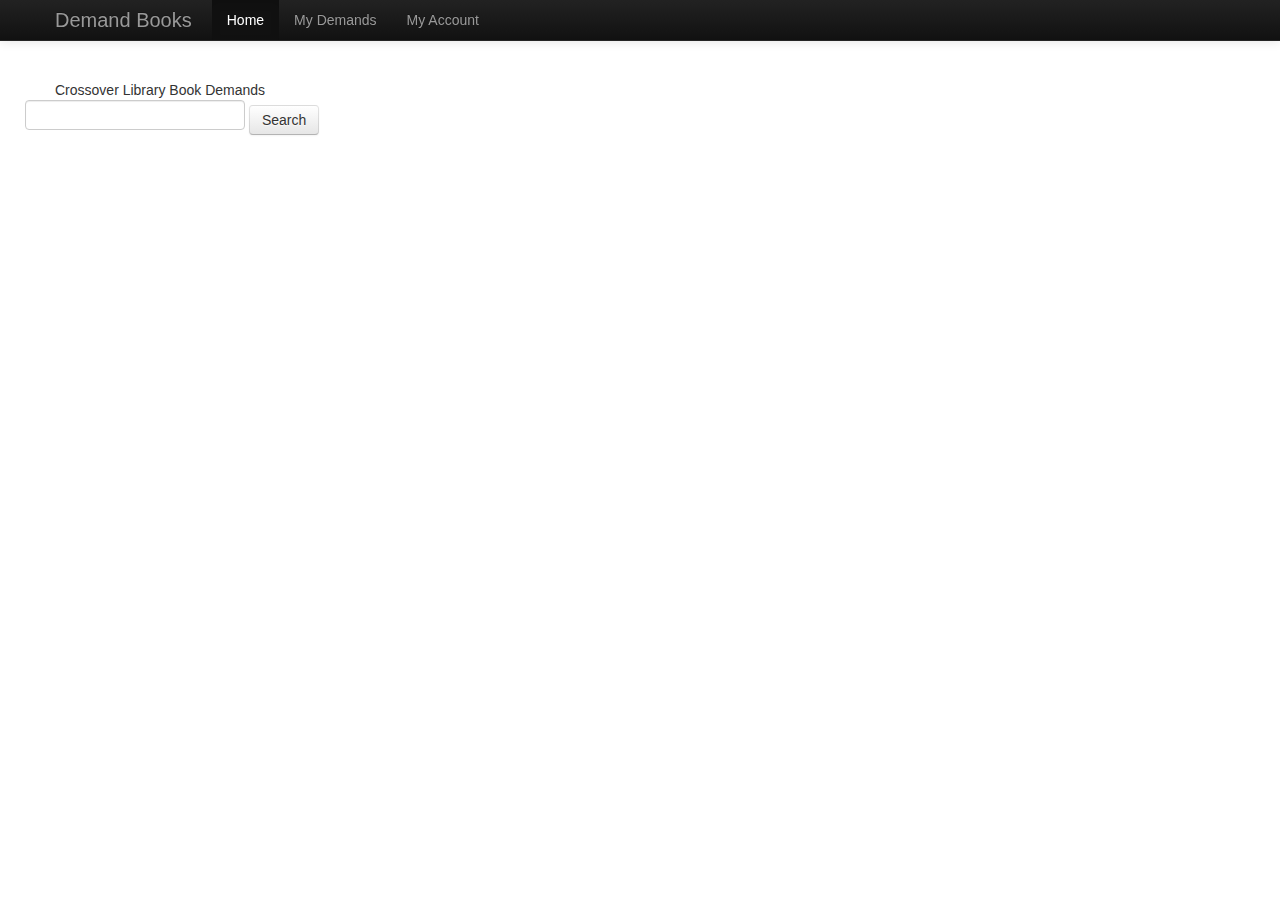
==== src/main/resources/templates/index.html @ 0fc5405e "Initial commit" ====
<!DOCTYPE html>
<html lang="en" xmlns:th="http://www.thymeleaf.org">
<head>
    <meta charset="utf-8"/>
    <title>Crossover Library</title>
    <meta name="viewport" content="width=device-width, initial-scale=1.0"/>
    <meta name="author" content="Crossover"/>

    <!-- Le styles -->
    <link href="../static/css/bootstrap.min2.css" rel="stylesheet"
          th:href="@{/css/bootstrap.min.css}"/>
    <link href="../static/css/bootstrap-responsive.min.css" rel="stylesheet"
          th:href="@{/css/bootstrap-responsive.min.css}"/>
    <link rel="shortcut icon" href="../assets/ico/favicon.png"/>

    <style>
        body {
            padding-top: 80px;
        }

    </style>
</head>

<body>

<div class="navbar navbar-inverse navbar-fixed-top">
    <div class="navbar-inner">
        <div class="container">
            <button type="button" class="btn btn-navbar" data-toggle="collapse" data-target=".nav-collapse">
                <span class="icon-bar"></span>
                <span class="icon-bar"></span>
                <span class="icon-bar"></span>
            </button>
            <a class="brand" th:href="@{/}">Demand Books</a>
            <div class="nav-collapse collapse">
                <ul class="nav">
                    <li class="active"><a href="#">Home</a></li>
                    <li><a href="#about">My Demands</a></li>
                    <li><a href="#contact">My Account</a></li>
                </ul>
            </div><!--/.nav-collapse -->
        </div>
    </div>
</div>

<div class="container">

    <span class="brand-name">Crossover Library Book Demands </span>
    <form th:action="@{/book}">
        <div class="row">
            <div class="col-lg-6">
                <div class="input-group">
                    <input type="text" name="q" class="form-control input-search"/>
                    <span class="input-group-btn">
                      <button class="btn btn-search" type="submit">Search<i class="glyphicon glyphicon-search"></i></button>
                    </span>
                </div><!-- /input-group -->
            </div><!-- /.col-lg-6 -->
        </div><!-- /.row -->
    </form>

</div> <!-- /container -->

<!-- Le javascript
================================================== -->
<!-- Placed at the end of the document so the pages load faster -->
<script src="../static/js/jquery.js"
        th:src="@{/js/jquery.js}"></script>
<script src="../static/js/bootstrap.min.js"
        th:src="@{/js/bootstrap.min.js}"></script>

</body>
</html>
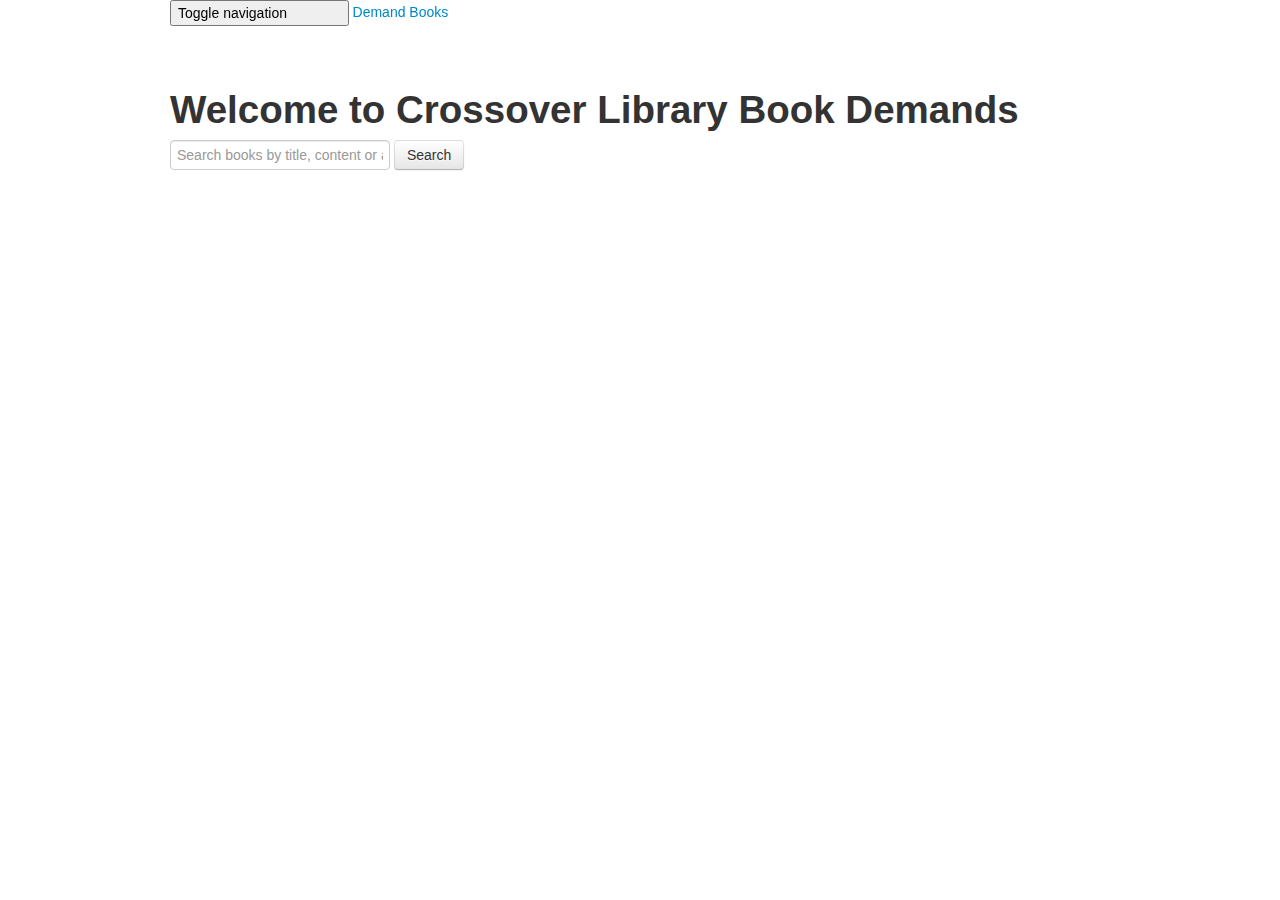
==== commit e96f8903: "Add new bootstrap" ====
--- a/src/main/resources/templates/index.html
+++ b/src/main/resources/templates/index.html
@@ -1,6 +1,6 @@
 <!DOCTYPE html>
-<html lang="en" xmlns:th="http://www.thymeleaf.org">
-<head>
+<html lang="en" xmlns:th="http://www.thymeleaf.org" xmlns:sec="http://www.thymeleaf.org/thymeleaf-extras-springsecurity3">
+<head th:fragment="head_tag">
     <meta charset="utf-8"/>
     <title>Crossover Library</title>
     <meta name="viewport" content="width=device-width, initial-scale=1.0"/>
@@ -9,9 +9,16 @@
     <!-- Le styles -->
     <link href="../static/css/bootstrap.min2.css" rel="stylesheet"
           th:href="@{/css/bootstrap.min.css}"/>
-    <link href="../static/css/bootstrap-responsive.min.css" rel="stylesheet"
-          th:href="@{/css/bootstrap-responsive.min.css}"/>
+    <link href="../static/css/bootstrap-theme.min.css" rel="stylesheet"
+          th:href="@{/css/bootstrap-theme.min.css}"/>
+    <link href="../static/css/app.css" rel="stylesheet"
+          th:href="@{/css/app.css}"/>
     <link rel="shortcut icon" href="../assets/ico/favicon.png"/>
+
+    <script src="../static/js/jquery.js"
+            th:src="@{/js/jquery.js}"></script>
+    <script src="../static/js/bootstrap.min.js"
+            th:src="@{/js/bootstrap.min.js}"></script>
 
     <style>
         body {
@@ -23,51 +30,49 @@
 
 <body>
 
-<div class="navbar navbar-inverse navbar-fixed-top">
-    <div class="navbar-inner">
-        <div class="container">
-            <button type="button" class="btn btn-navbar" data-toggle="collapse" data-target=".nav-collapse">
+<nav class="navbar navbar-inverse navbar-fixed-top" th:fragment="toolbar">
+    <div class="container">
+        <div class="navbar-header">
+            <button type="button" class="navbar-toggle collapsed" data-toggle="collapse" data-target=".navbar-collapse">
+                <span class="sr-only">Toggle navigation</span>
                 <span class="icon-bar"></span>
                 <span class="icon-bar"></span>
                 <span class="icon-bar"></span>
             </button>
-            <a class="brand" th:href="@{/}">Demand Books</a>
-            <div class="nav-collapse collapse">
-                <ul class="nav">
-                    <li class="active"><a href="#">Home</a></li>
-                    <li><a href="#about">My Demands</a></li>
-                    <li><a href="#contact">My Account</a></li>
-                </ul>
-            </div><!--/.nav-collapse -->
+            <a class="navbar-brand" th:href="@{/}">Demand Books</a>
         </div>
+        <div class="navbar-collapse collapse">
+            <ul class="nav navbar-nav">
+                <li class="active"><a href="/">Home</a></li>
+                <li><a href="/demand">My Demands</a></li>
+                <li><a href="/account">My Account</a></li>
+                <li class="logout"
+                    sec:authorize="isAuthenticated()">
+                    <form th:action="@{/logout}" method="post" style="display:inline">
+                        <input class="btn btn-default" type="submit" value="Logout"/></form>
+                </li>
+            </ul>
+        </div><!--/.nav-collapse -->
     </div>
-</div>
+</nav>
+
 
 <div class="container">
 
-    <span class="brand-name">Crossover Library Book Demands </span>
-    <form th:action="@{/book}">
-        <div class="row">
-            <div class="col-lg-6">
-                <div class="input-group">
-                    <input type="text" name="q" class="form-control input-search"/>
-                    <span class="input-group-btn">
-                      <button class="btn btn-search" type="submit">Search<i class="glyphicon glyphicon-search"></i></button>
-                    </span>
-                </div><!-- /input-group -->
-            </div><!-- /.col-lg-6 -->
-        </div><!-- /.row -->
+    <h1>Welcome to Crossover Library Book Demands </h1>
+    <form th:action="@{/book}" class="form-horizontal">
+        <div class="form-group form-group-lg">
+            <div class="col-sm-12">
+                <input class="form-control" name="q" type="text" id="formGroupInputLarge" placeholder="Search books by title, content or authors"/>
+                <button class="btn btn-search" type="submit">Search</button>
+            </div>
+        </div>
+
     </form>
 
 </div> <!-- /container -->
 
-<!-- Le javascript
-================================================== -->
-<!-- Placed at the end of the document so the pages load faster -->
-<script src="../static/js/jquery.js"
-        th:src="@{/js/jquery.js}"></script>
-<script src="../static/js/bootstrap.min.js"
-        th:src="@{/js/bootstrap.min.js}"></script>
+
 
 </body>
 </html>
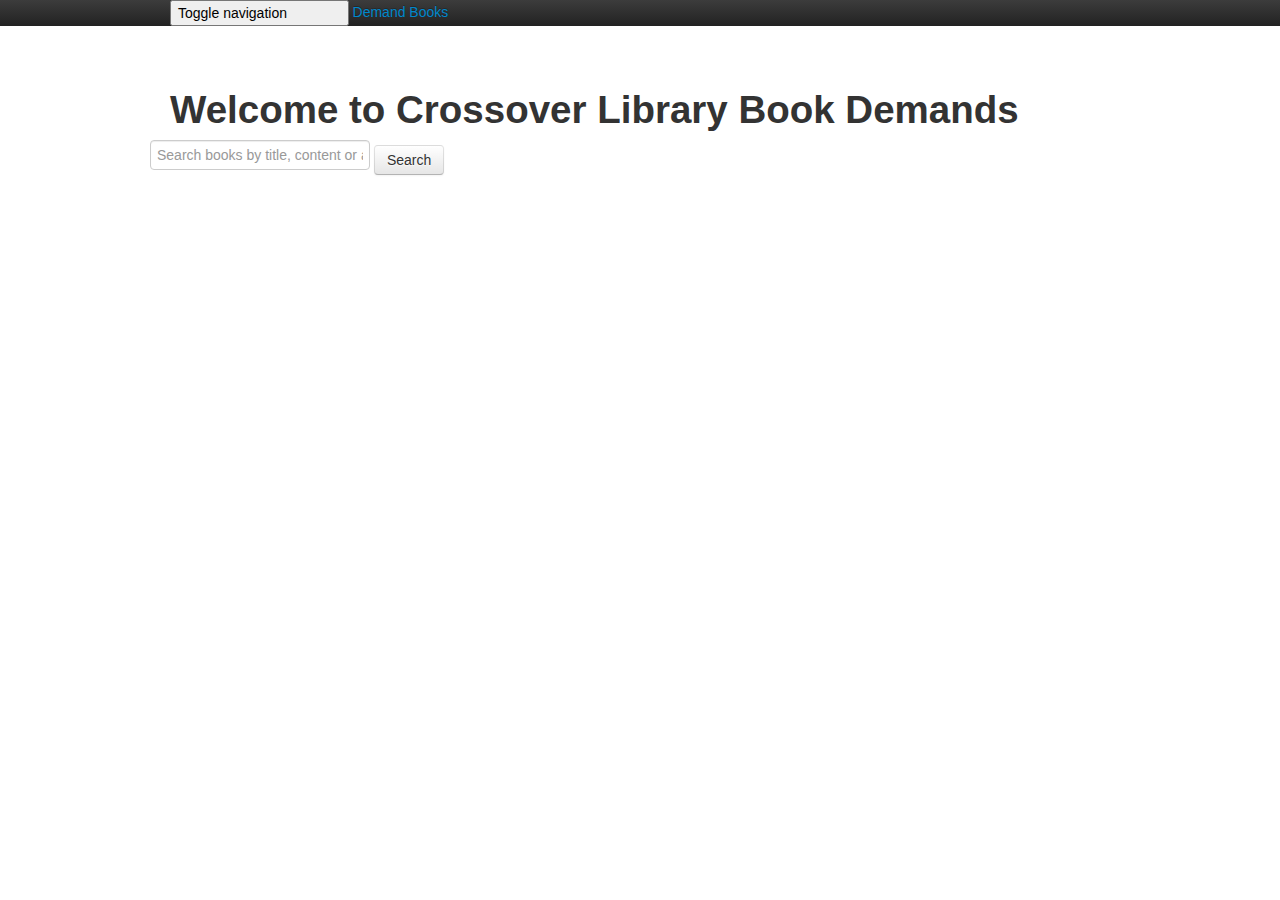
==== commit bfe5f3c5: "Submission version" ====
--- a/src/main/resources/templates/index.html
+++ b/src/main/resources/templates/index.html
@@ -45,13 +45,21 @@
             <ul class="nav navbar-nav">
                 <li class="active"><a href="/">Home</a></li>
                 <li><a href="/demand">My Demands</a></li>
-                <li><a href="/account">My Account</a></li>
-                <li class="logout"
-                    sec:authorize="isAuthenticated()">
-                    <form th:action="@{/logout}" method="post" style="display:inline">
-                        <input class="btn btn-default" type="submit" value="Logout"/></form>
-                </li>
+             <!--   <li><a href="/account">My Account</a></li> -->
+
             </ul>
+
+                <form sec:authorize="isAuthenticated()" th:action="@{/logout}" method="post" style="display:inline" >
+                    <button class="btn btn-default " type="submit">Logout</button>
+                </form>
+
+            <form class="navbar-form navbar-right" th:action="@{/book}">
+                <div class="form-group">
+                    <input type="text" name="q" placeholder="Search books" class="form-control" />
+                </div>
+                <button type="submit" class="btn btn-default">Search</button>
+            </form>
+
         </div><!--/.nav-collapse -->
     </div>
 </nav>
@@ -60,15 +68,21 @@
 <div class="container">
 
     <h1>Welcome to Crossover Library Book Demands </h1>
-    <form th:action="@{/book}" class="form-horizontal">
-        <div class="form-group form-group-lg">
-            <div class="col-sm-12">
-                <input class="form-control" name="q" type="text" id="formGroupInputLarge" placeholder="Search books by title, content or authors"/>
-                <button class="btn btn-search" type="submit">Search</button>
-            </div>
-        </div>
 
+    <form th:action="@{/book}">
+        <div class="row">
+            <div class="col-lg-10">
+                <div class="input-group">
+                    <input type="text" name="q" class="form-control input-search" placeholder="Search books by title, content or authors"/>
+                    <span class="input-group-btn">
+                      <button class="btn btn-search" type="submit">Search <i
+                              class="glyphicon glyphicon-search"></i></button>
+                    </span>
+                </div><!-- /input-group -->
+            </div><!-- /.col-lg-6 -->
+        </div><!-- /.row -->
     </form>
+
 
 </div> <!-- /container -->
 
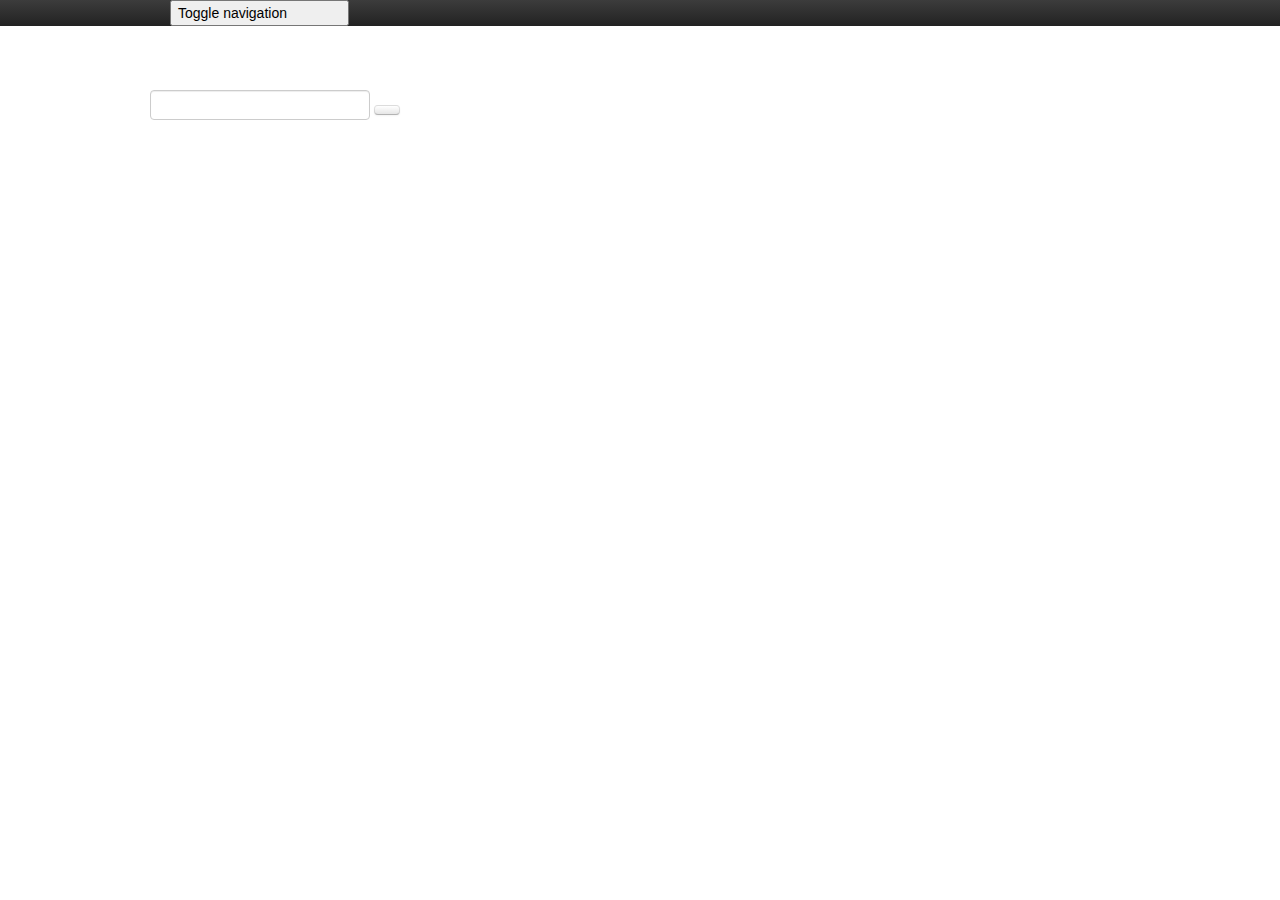
==== commit 9cd564d2: "- Refactor getCurrentUser, move it to UserService instead of UserController. - Add message.propertie" ====
--- a/src/main/resources/templates/index.html
+++ b/src/main/resources/templates/index.html
@@ -2,7 +2,7 @@
 <html lang="en" xmlns:th="http://www.thymeleaf.org" xmlns:sec="http://www.thymeleaf.org/thymeleaf-extras-springsecurity3">
 <head th:fragment="head_tag">
     <meta charset="utf-8"/>
-    <title>Crossover Library</title>
+    <title th:text="#{index.title}"></title>
     <meta name="viewport" content="width=device-width, initial-scale=1.0"/>
     <meta name="author" content="Crossover"/>
 
@@ -39,12 +39,12 @@
                 <span class="icon-bar"></span>
                 <span class="icon-bar"></span>
             </button>
-            <a class="navbar-brand" th:href="@{/}">Demand Books</a>
+            <a class="navbar-brand" th:href="@{/}" th:text="#{app_name}"></a>
         </div>
         <div class="navbar-collapse collapse">
             <ul class="nav navbar-nav">
-                <li class="active"><a href="/">Home</a></li>
-                <li><a href="/demand">My Demands</a></li>
+                <li class="active"><a href="/" th:text="#{pages.home}"></a></li>
+                <li><a href="/demand" th:text="#{pages.my_demands}"></a></li>
              <!--   <li><a href="/account">My Account</a></li> -->
 
             </ul>
@@ -57,7 +57,7 @@
                 <div class="form-group">
                     <input type="text" name="q" placeholder="Search books" class="form-control" />
                 </div>
-                <button type="submit" class="btn btn-default">Search</button>
+                <button type="submit" class="btn btn-default" th:text="#{books.search}"></button>
             </form>
 
         </div><!--/.nav-collapse -->
@@ -67,15 +67,15 @@
 
 <div class="container">
 
-    <h1>Welcome to Crossover Library Book Demands </h1>
+    <h1 th:text="#{index.welcome}"> </h1>
 
     <form th:action="@{/book}">
         <div class="row">
             <div class="col-lg-10">
                 <div class="input-group">
-                    <input type="text" name="q" class="form-control input-search" placeholder="Search books by title, content or authors"/>
+                    <input type="text" name="q" class="form-control input-search" th:placeholder="#{books.search_hint}"/>
                     <span class="input-group-btn">
-                      <button class="btn btn-search" type="submit">Search <i
+                      <button class="btn btn-search" type="submit" th:text="#{books.search}"><i
                               class="glyphicon glyphicon-search"></i></button>
                     </span>
                 </div><!-- /input-group -->
